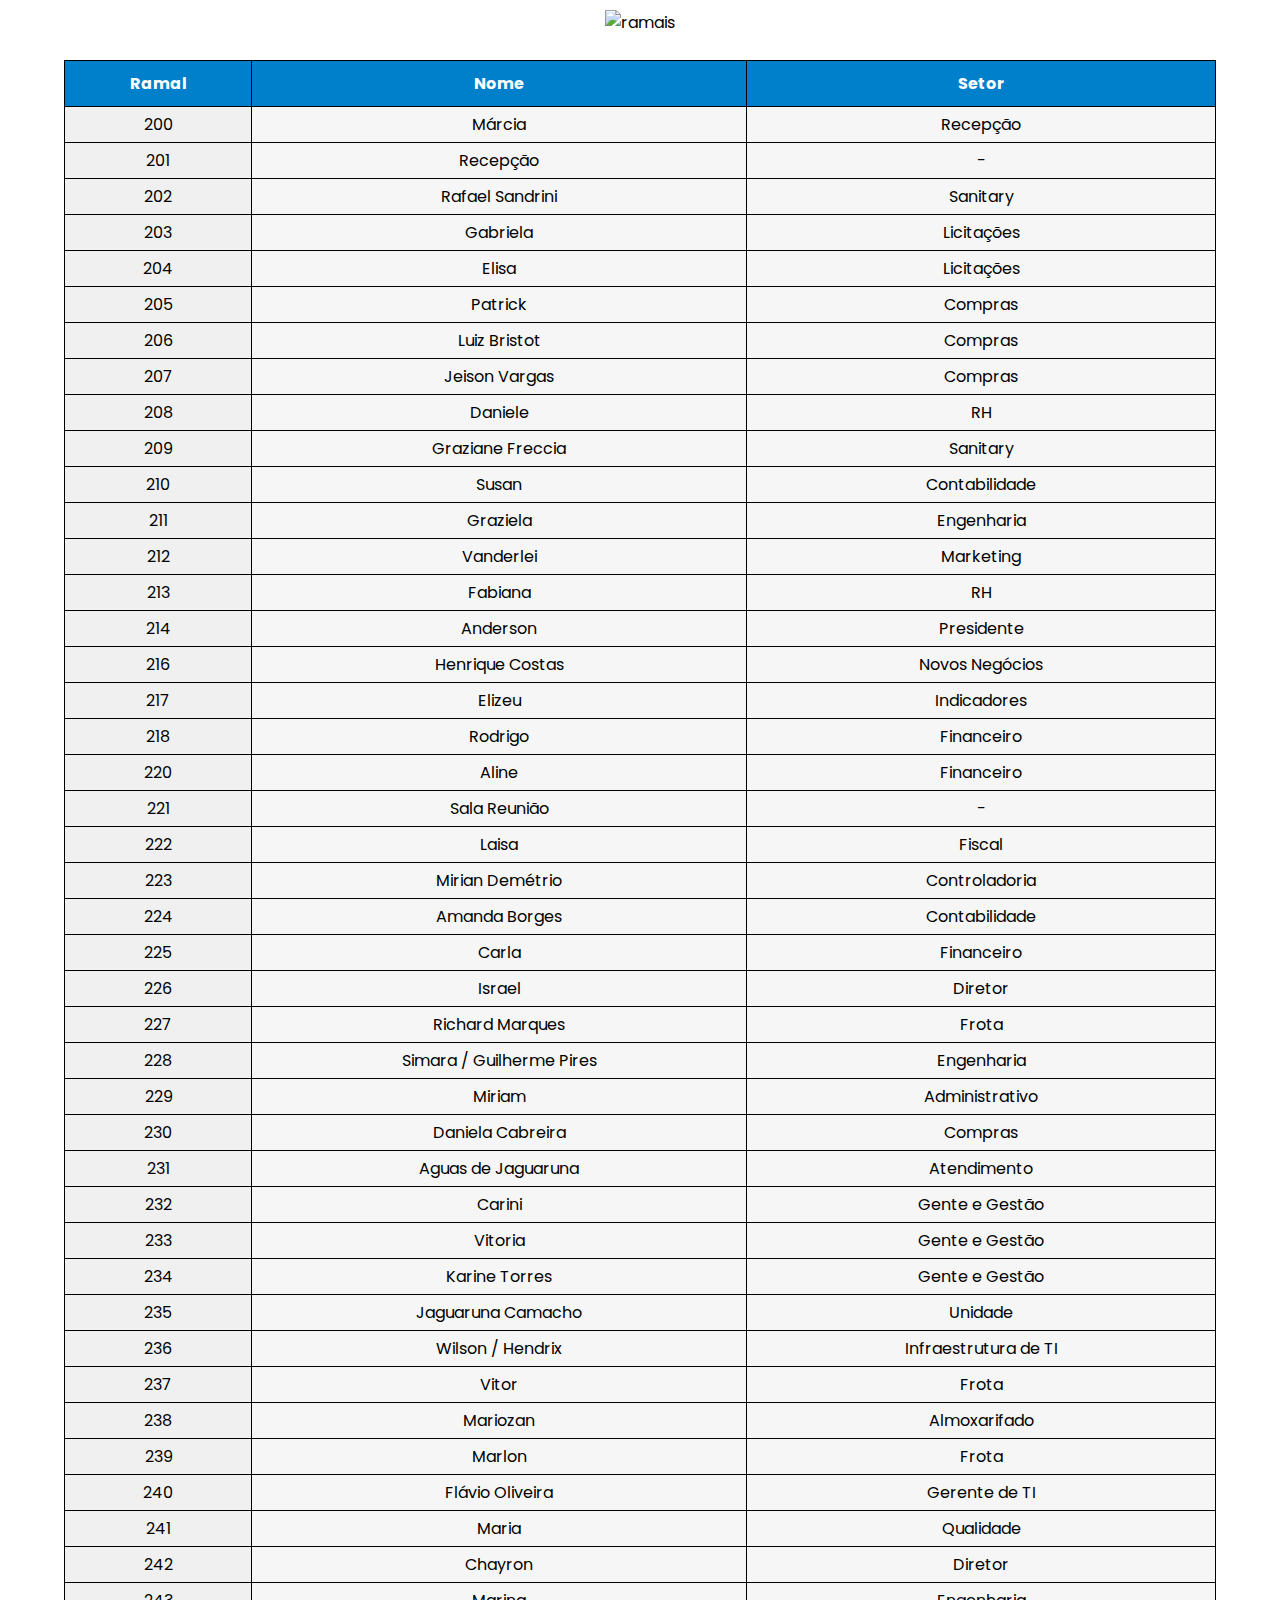
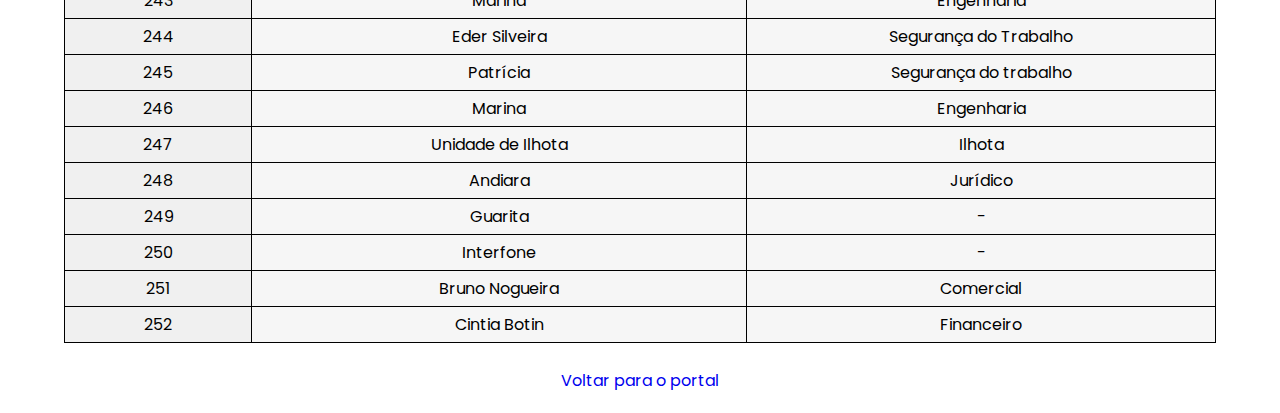
==== ramais.html @ e3c58c36 "enviando pro git" ====
<!DOCTYPE html>
<html lang="pt-br">
<head>
  <meta charset="UTF-8">
  <meta http-equiv="X-UA-Compatible" content="IE=edge">
  <meta name="viewport" content="width=device-width, initial-scale=1.0">
  <title>Lista de Ramais</title>
  <link rel="stylesheet" href="styles/ramais.css">
  <link rel="stylesheet" href="https://fonts.googleapis.com/css2?family=Poppins:wght@300;400;500;600;700&display=swap">
</head>
<body>
  <body>
    <header>
      <img src="https://www.escoladolegislativo.al.ms.gov.br/assets/images/menu-icon/ramais.png" alt="ramais">
    </header>

    <br>
    <table>
      <tr>
        <th>Ramal</th>
        <th>Nome</th>
        <th>Setor</th>
      </tr>
      <tr>
        <td class="numero">200</td>
        <td>Márcia</td>
        <td>Recepção</td>
      </tr>
      <tr>
        <td class="numero">201</td>
        <td>Recepção</td>
        <td>-</td>
      </tr>
      <tr>
        <td class="numero">202</td>
        <td>Rafael Sandrini</td>
        <td>Sanitary</td>
      </tr>
      <tr>
        <td class="numero">203</td>
        <td>Gabriela</td>
        <td>Licitações</td>
      </tr>
      <tr>
        <td class="numero">204</td>
        <td>Elisa</td>
        <td>Licitações</td>
      </tr>
      <tr>
        <td class="numero">205</td>
        <td>Patrick</td>
        <td>Compras</td>
      </tr>
      <tr>
        <td class="numero">206</td>
        <td>Luiz Bristot</td>
        <td>Compras</td>
      </tr>
      <tr>
        <td class="numero">207</td>
        <td>Jeison Vargas</td>
        <td>Compras</td>
      </tr>
      <tr>
        <td class="numero">208</td>
        <td>Daniele</td>
        <td>RH</td>
      </tr>
      <tr>
        <td class="numero">209</td>
        <td>Graziane Freccia</td>
        <td>Sanitary</td>
      </tr>
      <tr>
        <td class="numero">210</td>
        <td>Susan</td>
        <td>Contabilidade</td>
      </tr>
      <tr>
        <td class="numero">211</td>
        <td>Graziela</td>
        <td>Engenharia</td>
      </tr>
      <tr>
        <td class="numero">212</td>
        <td>Vanderlei</td>
        <td>Marketing</td>
      </tr>
      <tr>
        <td class="numero">213</td>
        <td>Fabiana</td>
        <td>RH</td>
      </tr>
      <tr>
        <td class="numero">214</td>
        <td>Anderson</td>
        <td>Presidente</td>
      </tr>
      <tr>
        <td class="numero">216</td>
        <td>Henrique Costas</td>
        <td>Novos Negócios</td>
      </tr>
      <tr>
        <td class="numero">217</td>
        <td>Elizeu</td>
        <td>Indicadores</td>
      </tr>
      <tr>
        <td class="numero">218</td>
        <td>Rodrigo</td>
        <td>Financeiro</td>
      </tr>
      <tr>
        <td class="numero">220</td>
        <td>Aline</td>
        <td>Financeiro</td>
      </tr>
      <tr>
        <td class="numero">221</td>
        <td>Sala Reunião</td>
        <td>-</td>
      </tr>
      <tr>
        <td class="numero">222</td>
        <td>Laisa</td>
        <td>Fiscal</td>
      </tr>
      <tr>
        <td class="numero">223</td>
        <td>Mirian Demétrio</td>
        <td>Controladoria</td>
      </tr>
      <tr>
        <td class="numero">224</td>
        <td>Amanda Borges</td>
        <td>Contabilidade</td>
      </tr>
      <tr>
        <td class="numero">225</td>
        <td>Carla</td>
        <td>Financeiro</td>
      </tr>
      <tr>
        <td class="numero">226</td>
        <td>Israel</td>
        <td>Diretor</td>
      </tr>
      <tr>
        <td class="numero">227</td>
        <td>Richard Marques</td>
        <td>Frota</td>
      </tr>
      <tr>
        <td class="numero">228</td>
        <td>Simara / Guilherme Pires</td>
        <td>Engenharia</td>
      </tr>
      <tr>
        <td class="numero">229</td>
        <td>Miriam</td>
        <td>Administrativo</td>
      </tr>
      <tr>
        <td class="numero">230</td>
        <td>Daniela Cabreira</td>
        <td>Compras</td>
      </tr>
      <tr>
        <td class="numero">231</td>
        <td>Aguas de Jaguaruna</td>
        <td>Atendimento</td>
      </tr>
      <tr>
        <td class="numero">232</td>
        <td>Carini</td>
        <td>Gente e Gestão</td>
      </tr>
      <tr>
        <td class="numero">233</td>
        <td>Vitoria</td>
        <td>Gente e Gestão</td>
      </tr>
      <tr>
        <td class="numero">234</td>
        <td>Karine Torres</td>
        <td>Gente e Gestão</td>
      </tr>
      <tr>
        <td class="numero">235</td>
        <td>Jaguaruna Camacho</td>
        <td>Unidade</td>
      </tr>
      <tr>
        <td class="numero">236</td>
        <td>Wilson / Hendrix</td>
        <td>Infraestrutura de TI</td>
      </tr>
      <tr>
        <td class="numero">237</td>
        <td>Vitor</td>
        <td>Frota</td>
      </tr>
      <tr>
        <td class="numero">238</td>
        <td>Mariozan</td>
        <td>Almoxarifado</td>
      </tr>
      <tr>
        <td class="numero">239</td>
        <td>Marlon</td>
        <td>Frota</td>
      </tr>
      <tr>
        <td class="numero">240</td>
        <td>Flávio Oliveira</td>
        <td>Gerente de TI</td>
      </tr>
      <tr>
        <td class="numero">241</td>
        <td>Maria</td>
        <td>Qualidade</td>
      </tr>
      <tr>
        <td class="numero">242</td>
        <td>Chayron</td>
        <td>Diretor</td>
      </tr>
      <tr>
        <td class="numero">243</td>
        <td>Marina</td>
        <td>Engenharia</td>
      </tr>
      <tr>
        <td class="numero">244</td>
        <td>Eder Silveira</td>
        <td>Segurança do Trabalho</td>
      </tr>
      <tr>
        <td class="numero">245</td>
        <td>Patrícia</td>
        <td>Segurança do trabalho</td>
      </tr>
      <tr>
        <td class="numero">246</td>
        <td>Marina</td>
        <td>Engenharia</td>
      </tr>
      <tr>
        <td class="numero">247</td>
        <td>Unidade de Ilhota</td>
        <td>Ilhota</td>
      </tr>
      <tr>
        <td class="numero">248</td>
        <td>Andiara</td>
        <td>Jurídico</td>
      </tr>
      <tr>
        <td class="numero">249</td>
        <td>Guarita</td>
        <td>-</td>
      </tr>
      <tr>
        <td class="numero">250</td>
        <td>Interfone</td>
        <td>-</td>
      </tr>
      <tr>
        <td class="numero">251</td>
        <td>Bruno Nogueira</td>
        <td>Comercial</td>
      </tr>
      <tr>
        <td class="numero">252</td>
        <td>Cintia Botin</td>
        <td>Financeiro</td>
      </tr>
    </table>
    <br>
    <a class="voltar" href="index.html">Voltar para o portal</a>

  </body>
  </html>
---- styles/ramais.css ----
* {
    margin: 0;
    padding: 0;
}

body {
    width: 100vw;
    text-align: center;
    background: url('https://www.treehugger.com/thmb/Td6BxnyicFhf_Hst3i0dhTZmMss=/1500x0/filters:no_upscale():max_bytes(150000):strip_icc()/closeupbrightbluewater-61f0f88d81004729a7385484bcd38998.jpg');
    background-repeat: repeat-y;
    background-size: cover;
    font-family: 'Poppins', sans-serif;
    margin-top: 10px;
    padding-bottom: 20px;
}

header img {
    width: 120px;
}

hr{
    width: 80%;
    margin: 0 auto;
}

h1#main-title{
    color: white;
    font-size: 34px;
}

h3#data-att{
    color: white;
    font-size: 18px;
    padding-top: 10px;
}

table {
    margin: 0 auto;
    width: 90vw;
    background-color: rgba(245, 245, 245, 0.90);
}

td:hover, tr:hover {
    background: rgb(213, 213, 213);
}

table, th, td {
    border: 1px solid black;
    border-collapse: collapse;
}

th {
    background-color: #007fcb;
    color: white;
    padding: 10px;
}

td {
    padding: 5px;
}

td.numero {
    background: rgba(228, 228, 228, 0.35);
}

a.voltar{
    text-decoration: none;
    padding: 10px 20px 10px 20px;
    background-color: white;
    border-radius: 10px;
}
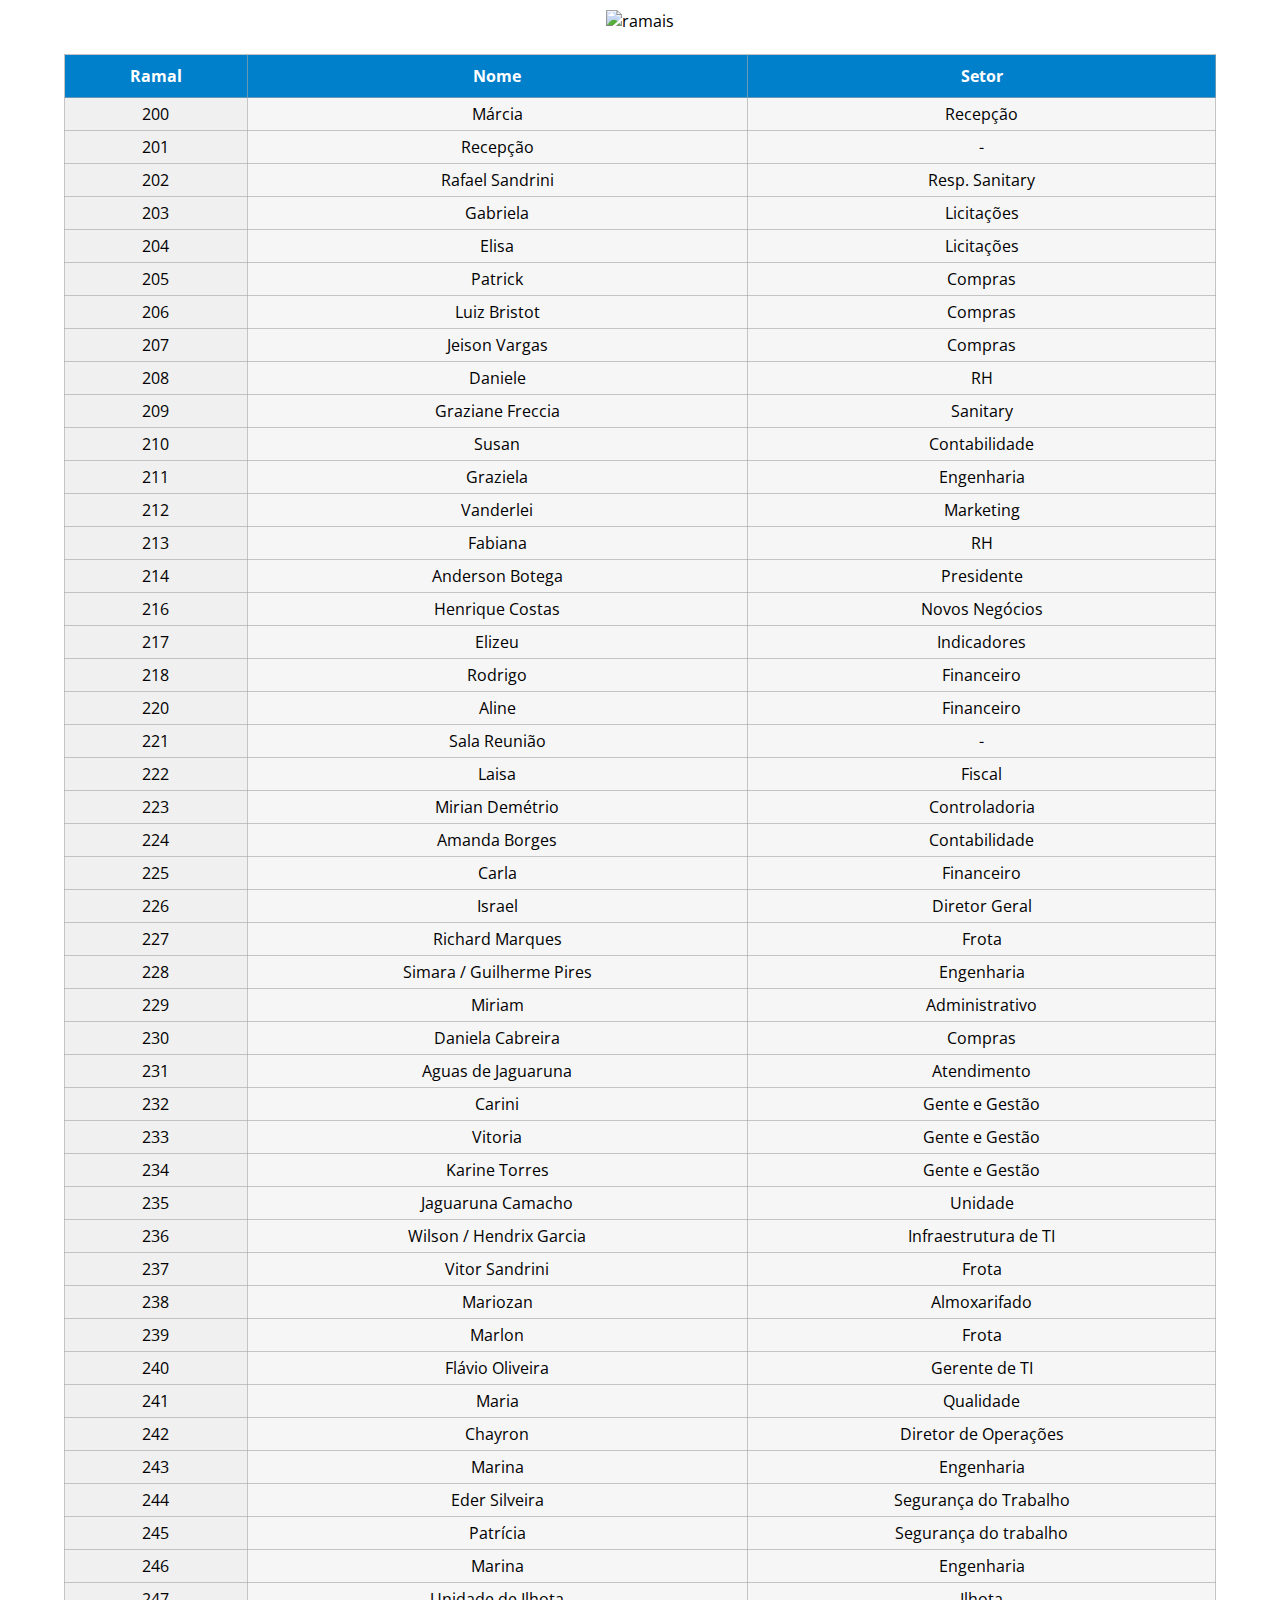
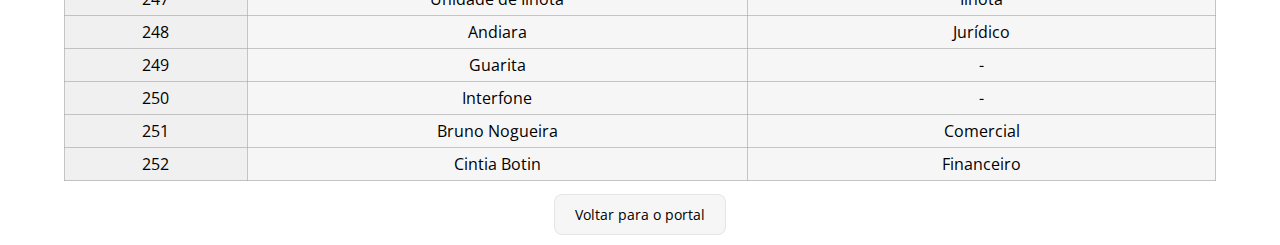
==== commit 4e1c402a: "Modificações que fiz em casa" ====
--- a/ramais.html
+++ b/ramais.html
@@ -7,6 +7,7 @@
   <title>Lista de Ramais</title>
   <link rel="stylesheet" href="styles/ramais.css">
   <link rel="stylesheet" href="https://fonts.googleapis.com/css2?family=Poppins:wght@300;400;500;600;700&display=swap">
+  <link rel="stylesheet" href="https://fonts.googleapis.com/css2?family=Open+Sans:wght@300;400;500;600;700&display=swap">
 </head>
 <body>
   <body>
@@ -34,7 +35,7 @@
       <tr>
         <td class="numero">202</td>
         <td>Rafael Sandrini</td>
-        <td>Sanitary</td>
+        <td>Resp. Sanitary</td>
       </tr>
       <tr>
         <td class="numero">203</td>
@@ -93,7 +94,7 @@
       </tr>
       <tr>
         <td class="numero">214</td>
-        <td>Anderson</td>
+        <td>Anderson Botega</td>
         <td>Presidente</td>
       </tr>
       <tr>
@@ -144,7 +145,7 @@
       <tr>
         <td class="numero">226</td>
         <td>Israel</td>
-        <td>Diretor</td>
+        <td>Diretor Geral</td>
       </tr>
       <tr>
         <td class="numero">227</td>
@@ -193,12 +194,12 @@
       </tr>
       <tr>
         <td class="numero">236</td>
-        <td>Wilson / Hendrix</td>
+        <td>Wilson / Hendrix Garcia</td>
         <td>Infraestrutura de TI</td>
       </tr>
       <tr>
         <td class="numero">237</td>
-        <td>Vitor</td>
+        <td>Vitor Sandrini</td>
         <td>Frota</td>
       </tr>
       <tr>
@@ -224,7 +225,7 @@
       <tr>
         <td class="numero">242</td>
         <td>Chayron</td>
-        <td>Diretor</td>
+        <td>Diretor de Operações</td>
       </tr>
       <tr>
         <td class="numero">243</td>
--- a/styles/ramais.css
+++ b/styles/ramais.css
@@ -1,3 +1,5 @@
+@import url('https://fonts.googleapis.com/css2?family=Open+Sans&display=swap');
+
 * {
     margin: 0;
     padding: 0;
@@ -9,7 +11,7 @@
     background: url('https://www.treehugger.com/thmb/Td6BxnyicFhf_Hst3i0dhTZmMss=/1500x0/filters:no_upscale():max_bytes(150000):strip_icc()/closeupbrightbluewater-61f0f88d81004729a7385484bcd38998.jpg');
     background-repeat: repeat-y;
     background-size: cover;
-    font-family: 'Poppins', sans-serif;
+    font-family: 'Open Sans', 'Poppins', sans-serif;
     margin-top: 10px;
     padding-bottom: 20px;
 }
@@ -41,11 +43,11 @@
 }
 
 td:hover, tr:hover {
-    background: rgb(213, 213, 213);
+    background: white;
 }
 
 table, th, td {
-    border: 1px solid black;
+    border: 1px solid rgba(166, 166, 166, 0.629);
     border-collapse: collapse;
 }
 
@@ -64,8 +66,17 @@
 }
 
 a.voltar{
+    font-size: 14px;
     text-decoration: none;
     padding: 10px 20px 10px 20px;
-    background-color: white;
-    border-radius: 10px;
+    background-color: rgba(245, 245, 245, 0.90);
+    color: black;
+    border-radius: 8px;
+    border: 1px solid rgba(212, 212, 212, 0.5);
+}
+
+a.voltar:hover {
+    background-color: #004e78;
+    color: white;
+    border: 1px solid white;
 }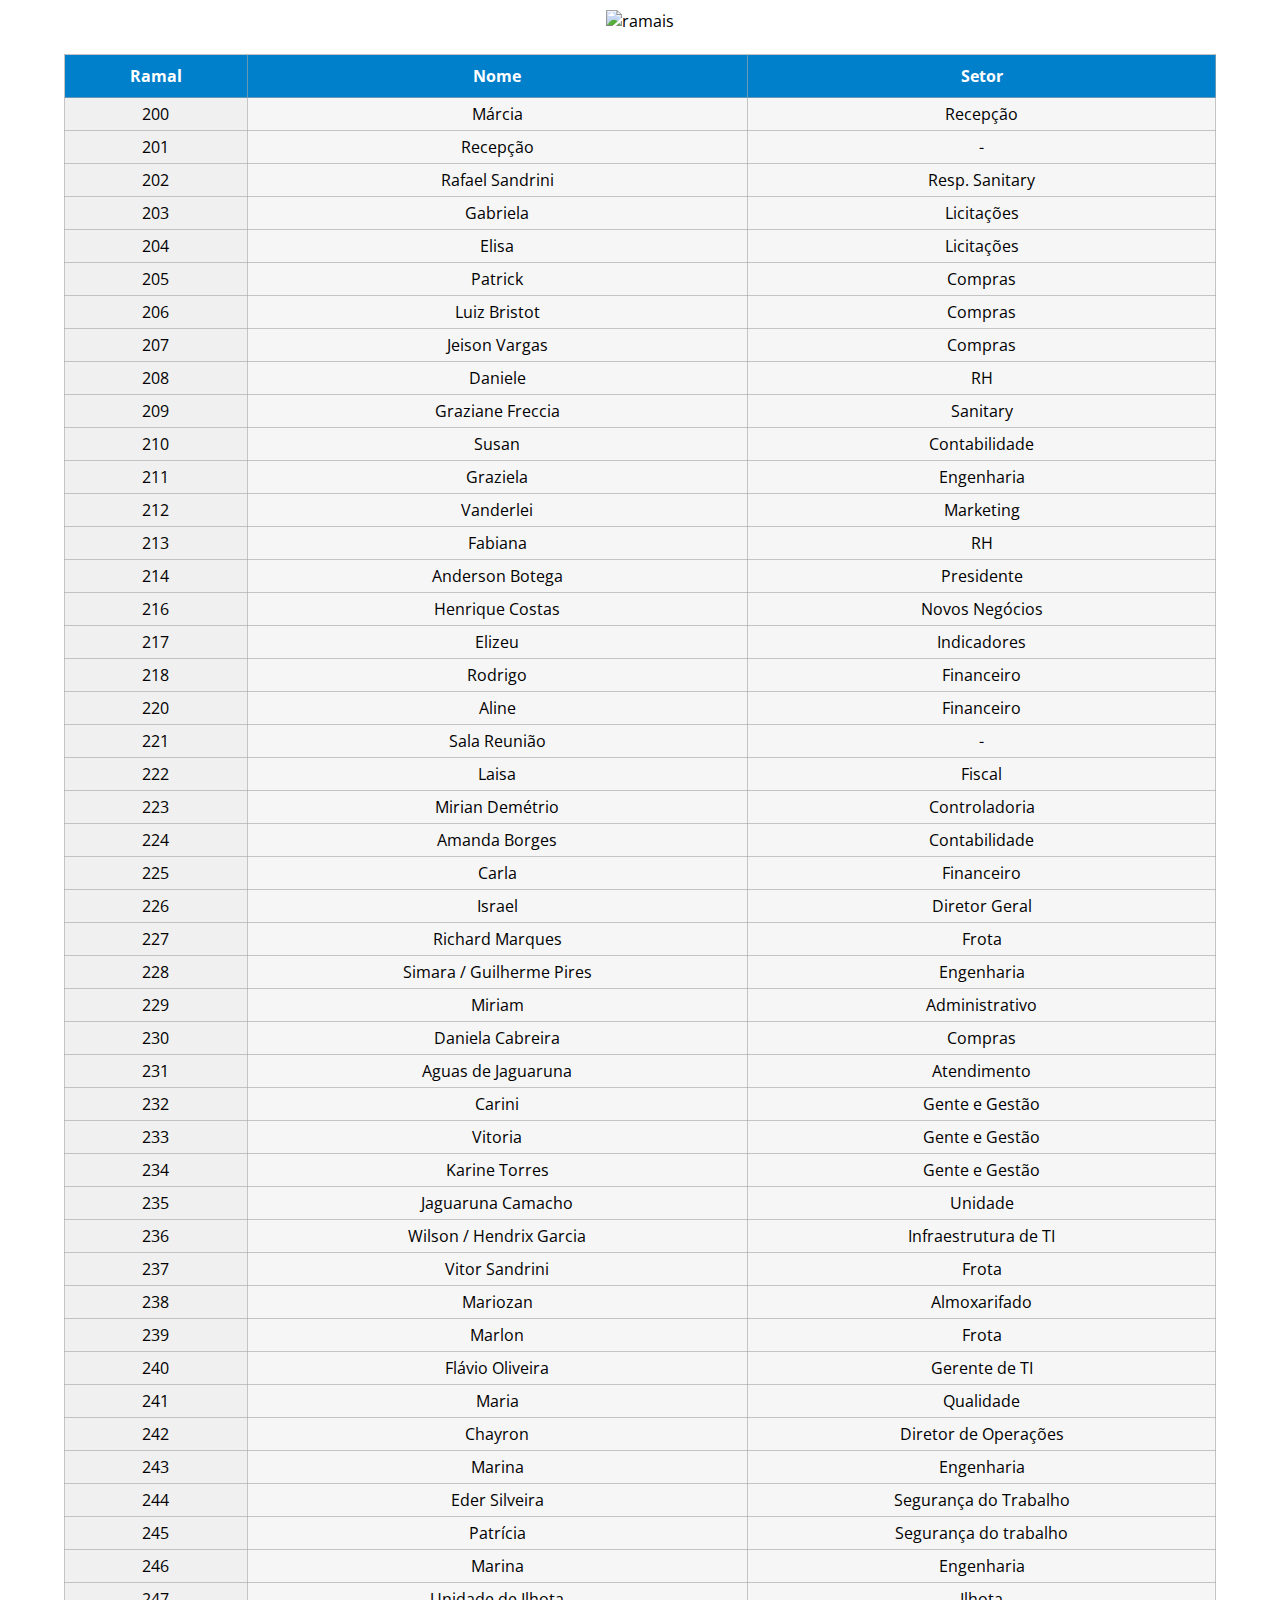
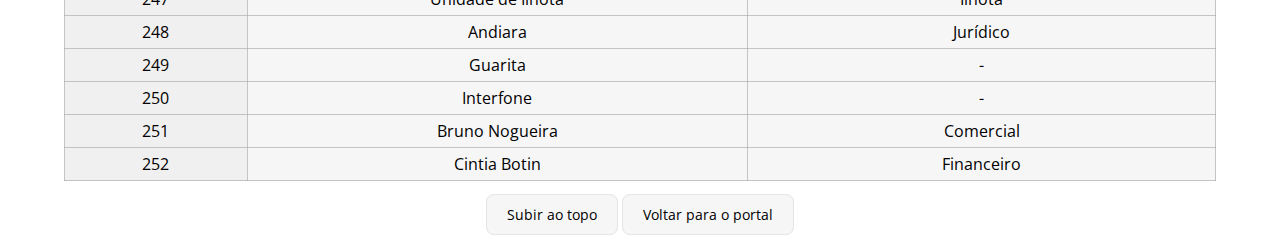
==== commit c9b651ea: "Botão subir ao topo add" ====
--- a/ramais.html
+++ b/ramais.html
@@ -10,10 +10,10 @@
   <link rel="stylesheet" href="https://fonts.googleapis.com/css2?family=Open+Sans:wght@300;400;500;600;700&display=swap">
 </head>
 <body>
-  <body>
-    <header>
-      <img src="https://www.escoladolegislativo.al.ms.gov.br/assets/images/menu-icon/ramais.png" alt="ramais">
-    </header>
+  <header>
+    <img src="https://www.escoladolegislativo.al.ms.gov.br/assets/images/menu-icon/ramais.png" alt="ramais">
+    <div id="topo"></div>
+  </header>
 
     <br>
     <table>
@@ -279,7 +279,8 @@
       </tr>
     </table>
     <br>
+    <a class="voltar" href="#topo">Subir ao topo</a>
     <a class="voltar" href="index.html">Voltar para o portal</a>
 
   </body>
-  </html>+</html>--- a/styles/ramais.css
+++ b/styles/ramais.css
@@ -79,4 +79,12 @@
     background-color: #004e78;
     color: white;
     border: 1px solid white;
+}
+
+/**** MEDIA QUERIES ****/
+
+@media (max-width: 768px){
+    header img {
+        width: 80px !important;
+    }
 }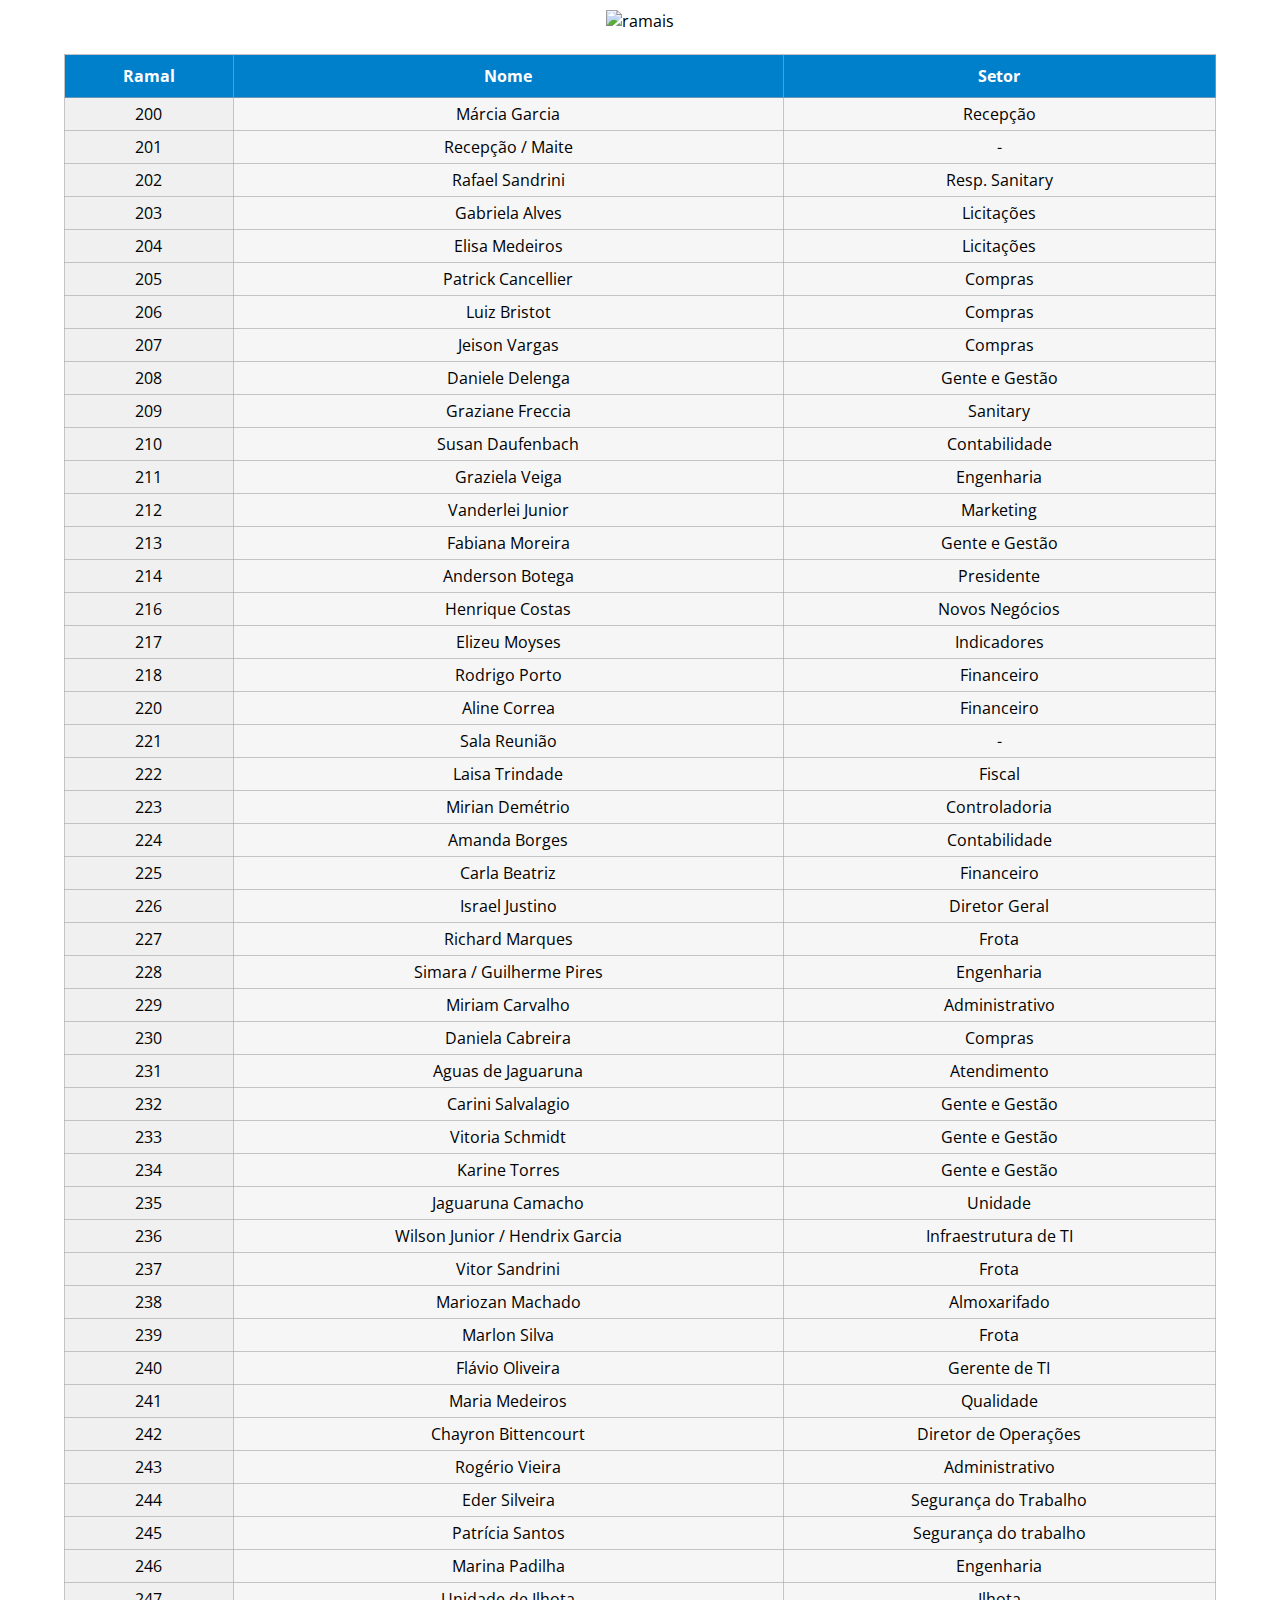
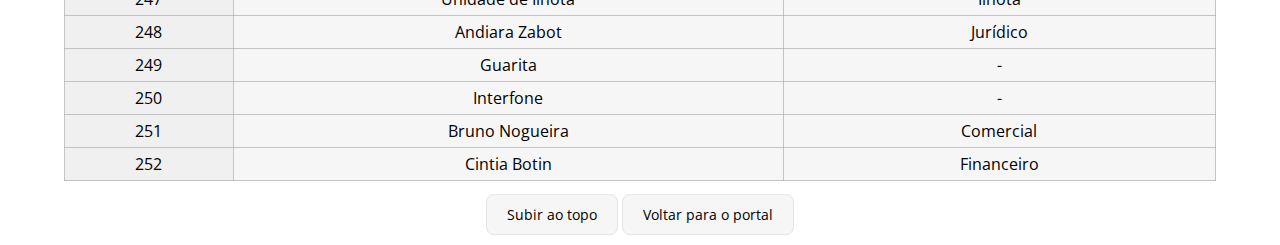
==== commit 8e843526: "Alteração dos nomes de colaboradores" ====
--- a/ramais.html
+++ b/ramais.html
@@ -24,12 +24,12 @@
       </tr>
       <tr>
         <td class="numero">200</td>
-        <td>Márcia</td>
+        <td>Márcia Garcia</td>
         <td>Recepção</td>
       </tr>
       <tr>
         <td class="numero">201</td>
-        <td>Recepção</td>
+        <td>Recepção / Maite</td>
         <td>-</td>
       </tr>
       <tr>
@@ -39,17 +39,17 @@
       </tr>
       <tr>
         <td class="numero">203</td>
-        <td>Gabriela</td>
+        <td>Gabriela Alves</td>
         <td>Licitações</td>
       </tr>
       <tr>
         <td class="numero">204</td>
-        <td>Elisa</td>
+        <td>Elisa Medeiros</td>
         <td>Licitações</td>
       </tr>
       <tr>
         <td class="numero">205</td>
-        <td>Patrick</td>
+        <td>Patrick Cancellier</td>
         <td>Compras</td>
       </tr>
       <tr>
@@ -64,8 +64,8 @@
       </tr>
       <tr>
         <td class="numero">208</td>
-        <td>Daniele</td>
-        <td>RH</td>
+        <td>Daniele Delenga</td>
+        <td>Gente e Gestão</td>
       </tr>
       <tr>
         <td class="numero">209</td>
@@ -74,23 +74,23 @@
       </tr>
       <tr>
         <td class="numero">210</td>
-        <td>Susan</td>
+        <td>Susan Daufenbach</td>
         <td>Contabilidade</td>
       </tr>
       <tr>
         <td class="numero">211</td>
-        <td>Graziela</td>
+        <td>Graziela Veiga</td>
         <td>Engenharia</td>
       </tr>
       <tr>
         <td class="numero">212</td>
-        <td>Vanderlei</td>
+        <td>Vanderlei Junior</td>
         <td>Marketing</td>
       </tr>
       <tr>
         <td class="numero">213</td>
-        <td>Fabiana</td>
-        <td>RH</td>
+        <td>Fabiana Moreira</td>
+        <td>Gente e Gestão</td>
       </tr>
       <tr>
         <td class="numero">214</td>
@@ -104,17 +104,17 @@
       </tr>
       <tr>
         <td class="numero">217</td>
-        <td>Elizeu</td>
+        <td>Elizeu Moyses</td>
         <td>Indicadores</td>
       </tr>
       <tr>
         <td class="numero">218</td>
-        <td>Rodrigo</td>
+        <td>Rodrigo Porto</td>
         <td>Financeiro</td>
       </tr>
       <tr>
         <td class="numero">220</td>
-        <td>Aline</td>
+        <td>Aline Correa</td>
         <td>Financeiro</td>
       </tr>
       <tr>
@@ -124,7 +124,7 @@
       </tr>
       <tr>
         <td class="numero">222</td>
-        <td>Laisa</td>
+        <td>Laisa Trindade</td>
         <td>Fiscal</td>
       </tr>
       <tr>
@@ -139,12 +139,12 @@
       </tr>
       <tr>
         <td class="numero">225</td>
-        <td>Carla</td>
+        <td>Carla Beatriz</td>
         <td>Financeiro</td>
       </tr>
       <tr>
         <td class="numero">226</td>
-        <td>Israel</td>
+        <td>Israel Justino</td>
         <td>Diretor Geral</td>
       </tr>
       <tr>
@@ -159,7 +159,7 @@
       </tr>
       <tr>
         <td class="numero">229</td>
-        <td>Miriam</td>
+        <td>Miriam Carvalho</td>
         <td>Administrativo</td>
       </tr>
       <tr>
@@ -174,12 +174,12 @@
       </tr>
       <tr>
         <td class="numero">232</td>
-        <td>Carini</td>
+        <td>Carini Salvalagio</td>
         <td>Gente e Gestão</td>
       </tr>
       <tr>
         <td class="numero">233</td>
-        <td>Vitoria</td>
+        <td>Vitoria Schmidt</td>
         <td>Gente e Gestão</td>
       </tr>
       <tr>
@@ -194,7 +194,7 @@
       </tr>
       <tr>
         <td class="numero">236</td>
-        <td>Wilson / Hendrix Garcia</td>
+        <td>Wilson Junior / Hendrix Garcia</td>
         <td>Infraestrutura de TI</td>
       </tr>
       <tr>
@@ -204,12 +204,12 @@
       </tr>
       <tr>
         <td class="numero">238</td>
-        <td>Mariozan</td>
+        <td>Mariozan Machado</td>
         <td>Almoxarifado</td>
       </tr>
       <tr>
         <td class="numero">239</td>
-        <td>Marlon</td>
+        <td>Marlon Silva</td>
         <td>Frota</td>
       </tr>
       <tr>
@@ -219,18 +219,18 @@
       </tr>
       <tr>
         <td class="numero">241</td>
-        <td>Maria</td>
+        <td>Maria Medeiros</td>
         <td>Qualidade</td>
       </tr>
       <tr>
         <td class="numero">242</td>
-        <td>Chayron</td>
+        <td>Chayron Bittencourt</td>
         <td>Diretor de Operações</td>
       </tr>
       <tr>
         <td class="numero">243</td>
-        <td>Marina</td>
-        <td>Engenharia</td>
+        <td>Rogério Vieira</td>
+        <td>Administrativo</td>
       </tr>
       <tr>
         <td class="numero">244</td>
@@ -239,12 +239,12 @@
       </tr>
       <tr>
         <td class="numero">245</td>
-        <td>Patrícia</td>
+        <td>Patrícia Santos</td>
         <td>Segurança do trabalho</td>
       </tr>
       <tr>
         <td class="numero">246</td>
-        <td>Marina</td>
+        <td>Marina Padilha</td>
         <td>Engenharia</td>
       </tr>
       <tr>
@@ -254,7 +254,7 @@
       </tr>
       <tr>
         <td class="numero">248</td>
-        <td>Andiara</td>
+        <td>Andiara Zabot</td>
         <td>Jurídico</td>
       </tr>
       <tr>
